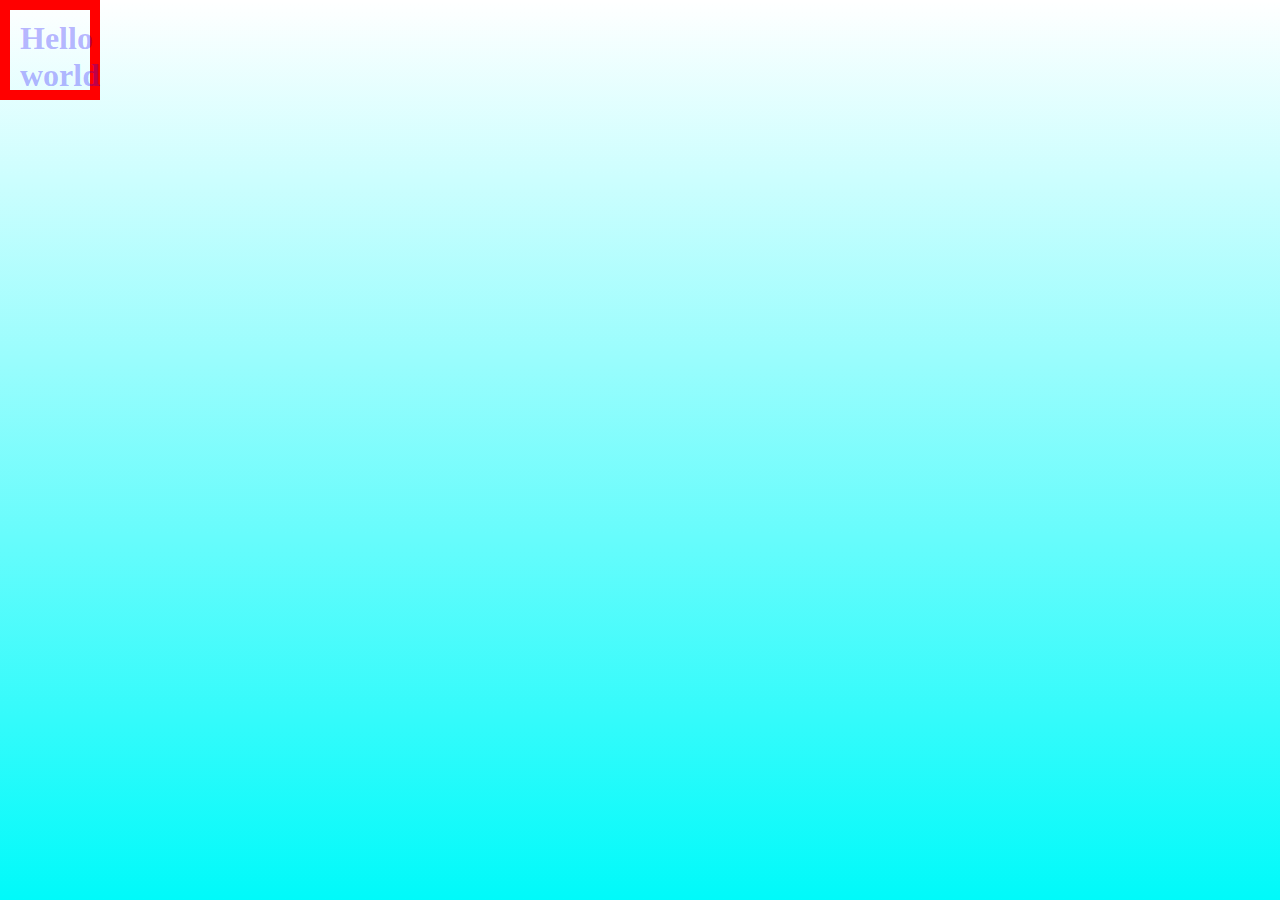
==== test.html @ 286b5a0e "continue" ====
<!DOCTYPE html>
<html lang="en">

<head>
    <meta charset="UTF-8">
    <meta http-equiv="X-UA-Compatible" content="IE=edge">
    <meta name="viewport" content="width=device-width, initial-scale=1.0">
    <title>Test</title>
    <link rel="stylesheet" href="./test.css">
</head>

<body>
    <h1>Hello world</h1>
</body>

</html>
---- test.css ----
* {
    margin: 0;
    padding: 0;
}

h1 {
    color: rgb(25, 0, 255, 0.3);
    padding: 10px;
    width: 60px;
    height: 60px;
    border: 10px solid red;
}

body {
    background-image: linear-gradient(180deg, rgba(255, 0, 0, 0), rgba(0, 250, 250, 250));
    background-repeat: no-repeat;
    height: 100vh;
}
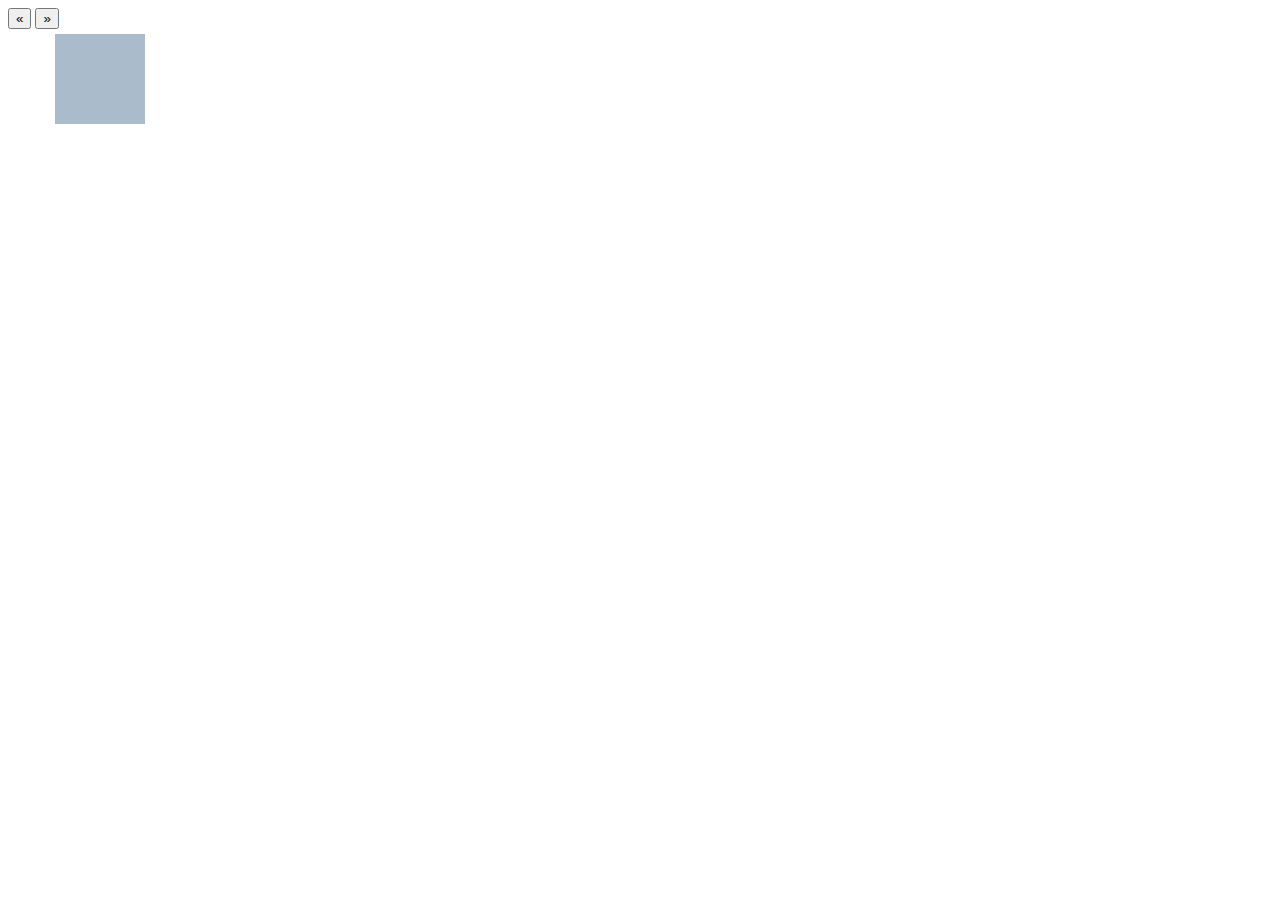
==== commit 9cbaf49a: "animation" ====
--- a/test.html
+++ b/test.html
@@ -1,16 +1,35 @@
-<!DOCTYPE html>
+<!doctype html>
 <html lang="en">
-
 <head>
-    <meta charset="UTF-8">
-    <meta http-equiv="X-UA-Compatible" content="IE=edge">
-    <meta name="viewport" content="width=device-width, initial-scale=1.0">
-    <title>Test</title>
-    <link rel="stylesheet" href="./test.css">
+  <meta charset="utf-8">
+  <title>animate demo</title>
+  <style>
+  div {
+    position: absolute;
+    background-color: #abc;
+    left: 50px;
+    width: 90px;
+    height: 90px;
+    margin: 5px;
+  }
+  </style>
+  <script src="https://code.jquery.com/jquery-3.6.3.js"></script>
 </head>
-
 <body>
-    <h1>Hello world</h1>
+ 
+<button id="left">&laquo;</button>
+<button id="right">&raquo;</button>
+<div class="block"></div>
+ 
+<script>
+$( "#right" ).click(function() {
+  $( ".block" ).animate({ "left": "+=50px" }, "slow" );
+});
+ 
+$( "#left" ).click(function(){
+  $( ".block" ).animate({ "left": "-=50px" }, "slow" );
+});
+</script>
+ 
 </body>
-
 </html>